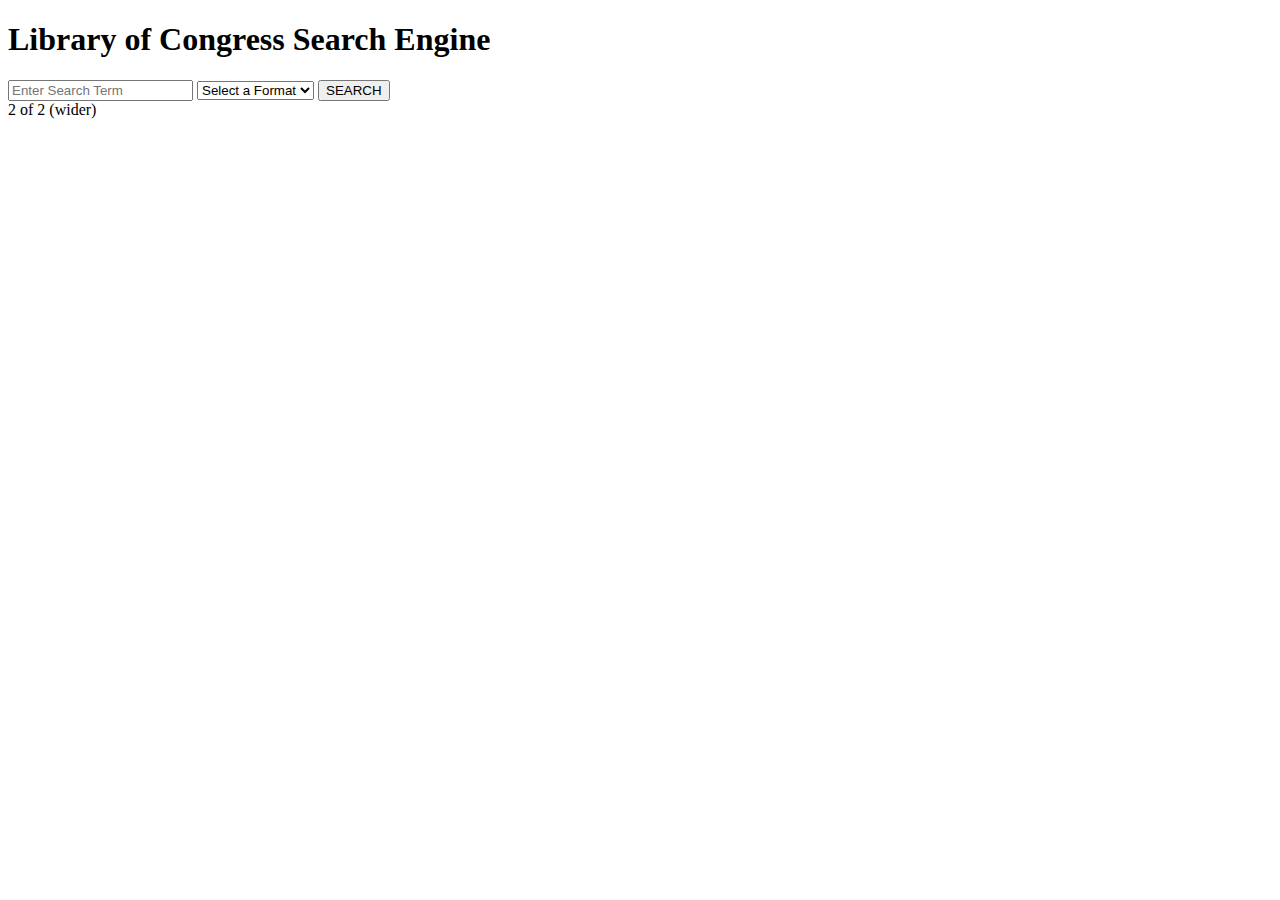
==== main/results.html @ debb3e06 "creat html/bootsrap framework, style/add bg image" ====
<!doctype html>
<html lang="en">
  <head>
    <meta charset="utf-8">
    <meta name="viewport" content="width=device-width, initial-scale=1">
    <title>Search Results</title>
    <link href="https://cdn.jsdelivr.net/npm/bootstrap@5.3.0-alpha1/dist/css/bootstrap.min.css" rel="stylesheet" integrity="sha384-GLhlTQ8iRABdZLl6O3oVMWSktQOp6b7In1Zl3/Jr59b6EGGoI1aFkw7cmDA6j6gD" crossorigin="anonymous">
    <link rel="stylesheet" href="./assets/css/style.css">
    <link rel="stylesheet" href="./assets/css/results-style.css">
  </head>
  <body>
    <main>
      <div class="container-fluid text-center">
        <div class="row min-vh-100">
          <aside class="col bg-dark text-light m-2 rounded-3 opacity-75">
            <div class="m-1">
              <h1>Library of Congress Search Engine</h1>
            </div>
            <form class="m-1" action="submit">
              <input class="form-control mb-2" type="text" placeholder="Enter Search Term"
                aria-label="default input example">
              <select class="form-select mb-2" aria-label="Default select example">
                <option selected>Select a Format</option>
                <option value="1">One</option>
                <option value="2">Two</option>
                <option value="3">Three</option>
              </select>
              <button type="submit" class="btn btn-primary mb-1">SEARCH</button>
            </form>
          </aside>
          <div class="col-8 bg-dark text-light m-2 rounded-3 opacity-75">
            2 of 2 (wider)
          </div>
        </div>
      </div>
    </main>
    <script src="./assets/js/search.js"></script>
    <script src="https://cdn.jsdelivr.net/npm/bootstrap@5.3.0-alpha1/dist/js/bootstrap.bundle.min.js" integrity="sha384-w76AqPfDkMBDXo30jS1Sgez6pr3x5MlQ1ZAGC+nuZB+EYdgRZgiwxhTBTkF7CXvN" crossorigin="anonymous"></script>
  </body>
</html>
---- main/assets/css/style.css ----
body::before {
    content: "";
    background-image: url("../images/trnava-university-BEEyeib-am8-unsplash.jpg");
    background-size: cover;
    position: absolute;
    top: 0px;
    right: 0px;
    bottom: 0px;
    left: 0px;
    opacity: 0.25;
}
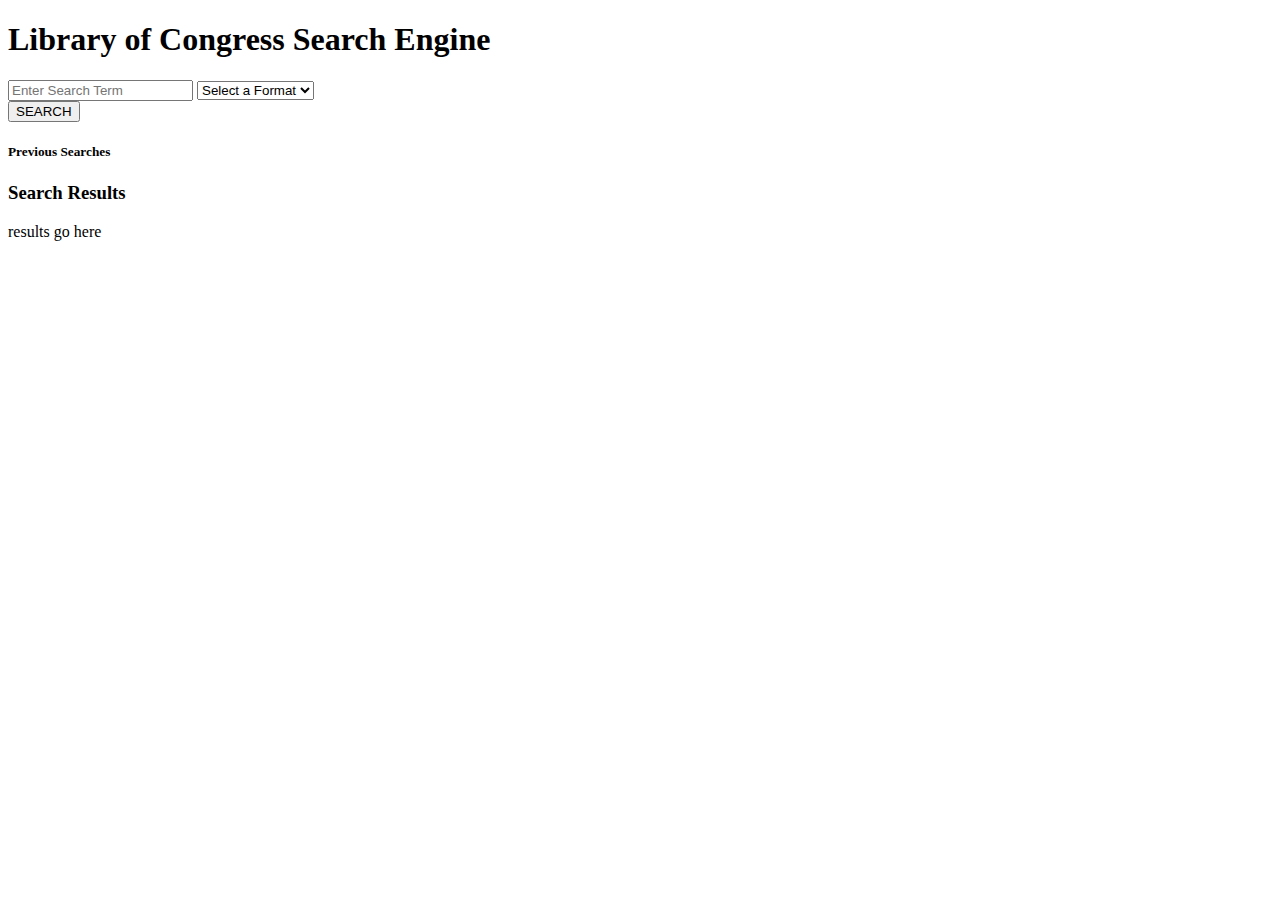
==== commit 2e92803b: "add event listener and query string params to inddex.html; extract params, create apiPromise to fetc" ====
--- a/main/results.html
+++ b/main/results.html
@@ -1,40 +1,65 @@
 <!doctype html>
 <html lang="en">
-  <head>
-    <meta charset="utf-8">
-    <meta name="viewport" content="width=device-width, initial-scale=1">
-    <title>Search Results</title>
-    <link href="https://cdn.jsdelivr.net/npm/bootstrap@5.3.0-alpha1/dist/css/bootstrap.min.css" rel="stylesheet" integrity="sha384-GLhlTQ8iRABdZLl6O3oVMWSktQOp6b7In1Zl3/Jr59b6EGGoI1aFkw7cmDA6j6gD" crossorigin="anonymous">
-    <link rel="stylesheet" href="./assets/css/style.css">
-    <link rel="stylesheet" href="./assets/css/results-style.css">
-  </head>
-  <body>
-    <main>
-      <div class="container-fluid text-center">
-        <div class="row min-vh-100">
-          <aside class="col bg-dark text-light m-2 rounded-3 opacity-75">
-            <div class="m-1">
-              <h1>Library of Congress Search Engine</h1>
+
+<head>
+  <meta charset="utf-8">
+  <meta name="viewport" content="width=device-width, initial-scale=1">
+  <title>Search Results</title>
+  <link href="https://cdn.jsdelivr.net/npm/bootstrap@5.3.0-alpha1/dist/css/bootstrap.min.css" rel="stylesheet"
+    integrity="sha384-GLhlTQ8iRABdZLl6O3oVMWSktQOp6b7In1Zl3/Jr59b6EGGoI1aFkw7cmDA6j6gD" crossorigin="anonymous">
+  <link rel="stylesheet" href="./assets/css/style.css">
+  <link rel="stylesheet" href="./assets/css/results-style.css">
+</head>
+
+<body>
+  <main>
+    <div class="container-fluid text-center">
+      <div class="row min-vh-100">
+        <aside class="col bg-dark text-light m-2 rounded-3 opacity-75 shadow">
+          <div class="m-1">
+            <h1>Library of Congress Search Engine</h1>
+          </div>
+          <form id="search-form" class="m-1" action="submit">
+            <input id="search-term" class="form-control mb-2" type="text" placeholder="Enter Search Term"
+              aria-label="search term input">
+            <select id="format-term" class="form-select mb-2" aria-label="Default select example">
+              <option selected>Select a Format</option>
+              <option value="maps">maps</option>
+              <option value="audio">audio</option>
+              <option value="photos">photos</option>
+              <option value="manuscripts">manuscripts</option>
+              <option value="newspapers">newspapers</option>
+              <option value="film-and-videos">film-and-videos</option>
+              <option value="notated-music">notated-music</option>
+              <option value="websites">websites</option>
+            </select>
+            <div class="d-grid gap-2">
+              <button type="submit" id="search-button" class="btn btn-primary mb-1">SEARCH</button>
             </div>
-            <form class="m-1" action="submit">
-              <input class="form-control mb-2" type="text" placeholder="Enter Search Term"
-                aria-label="default input example">
-              <select class="form-select mb-2" aria-label="Default select example">
-                <option selected>Select a Format</option>
-                <option value="1">One</option>
-                <option value="2">Two</option>
-                <option value="3">Three</option>
-              </select>
-              <button type="submit" class="btn btn-primary mb-1">SEARCH</button>
-            </form>
-          </aside>
-          <div class="col-8 bg-dark text-light m-2 rounded-3 opacity-75">
-            2 of 2 (wider)
+            <div id="previous-search-container">
+              <h5>Previous Searches</h5>
+            </div>
+          </form>
+        </aside>
+        <div class="col-8 bg-dark text-light m-2 rounded-3 opacity-75 shadow">
+          <div class="row">
+            <div class="col">
+              <h3>Search Results</h3>
+            </div>
+          </div>
+          <div class="row">
+            <div id="results-container" class="col">
+              results go here
+            </div>
           </div>
         </div>
       </div>
-    </main>
-    <script src="./assets/js/search.js"></script>
-    <script src="https://cdn.jsdelivr.net/npm/bootstrap@5.3.0-alpha1/dist/js/bootstrap.bundle.min.js" integrity="sha384-w76AqPfDkMBDXo30jS1Sgez6pr3x5MlQ1ZAGC+nuZB+EYdgRZgiwxhTBTkF7CXvN" crossorigin="anonymous"></script>
-  </body>
+    </div>
+  </main>
+  <script src="./assets/js/search.js"></script>
+  <script src="https://cdn.jsdelivr.net/npm/bootstrap@5.3.0-alpha1/dist/js/bootstrap.bundle.min.js"
+    integrity="sha384-w76AqPfDkMBDXo30jS1Sgez6pr3x5MlQ1ZAGC+nuZB+EYdgRZgiwxhTBTkF7CXvN"
+    crossorigin="anonymous"></script>
+</body>
+
 </html>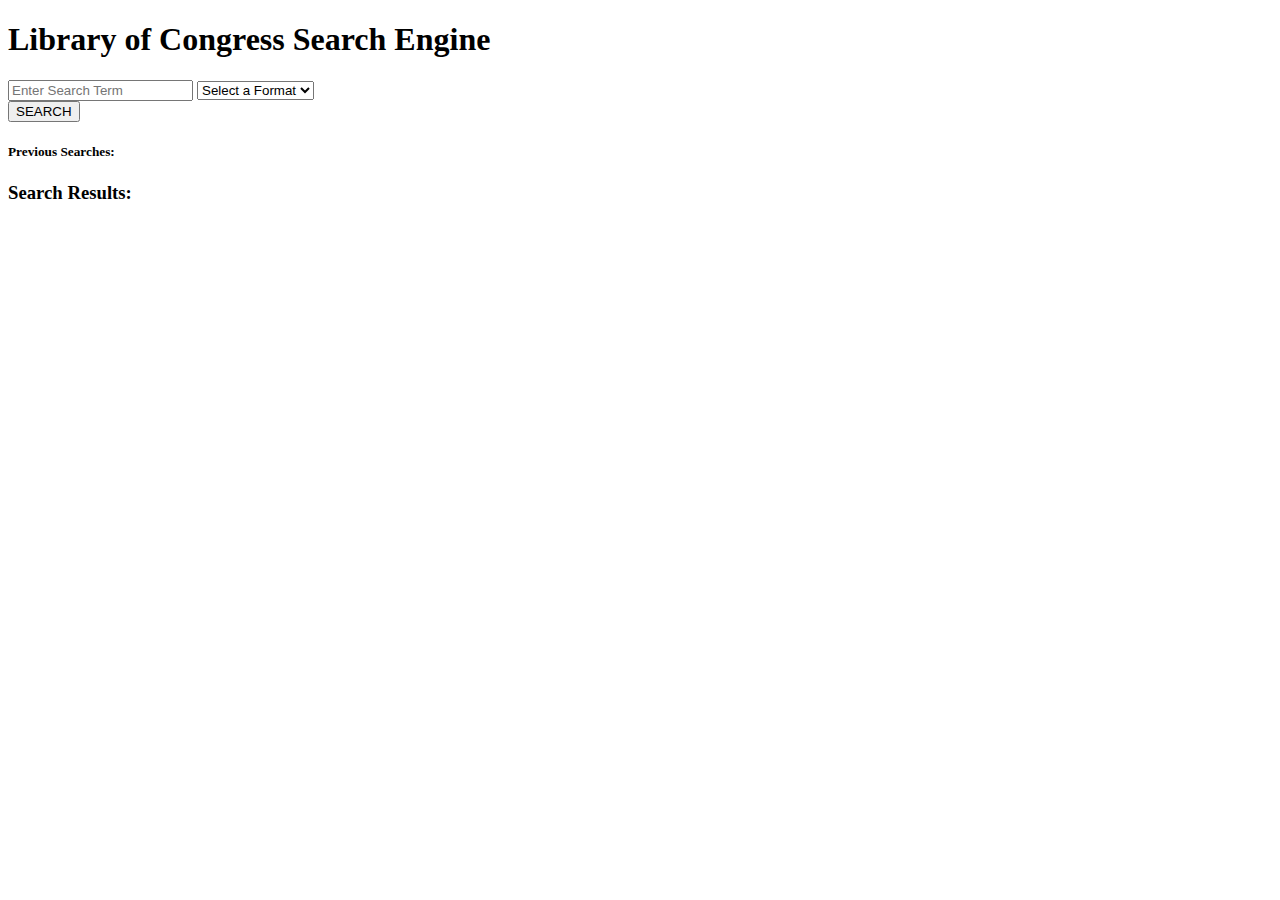
==== commit ec6600bc: "set local storage for term/format on submit, poulate results cards" ====
--- a/main/results.html
+++ b/main/results.html
@@ -36,20 +36,25 @@
             <div class="d-grid gap-2">
               <button type="submit" id="search-button" class="btn btn-primary mb-1">SEARCH</button>
             </div>
-            <div id="previous-search-container">
-              <h5>Previous Searches</h5>
+            <div>
+              <div>
+                <h5>Previous Searches:</h5>
+              </div>
+              <div id="previous-search-container">
+              </div>
             </div>
           </form>
         </aside>
         <div class="col-8 bg-dark text-light m-2 rounded-3 opacity-75 shadow">
-          <div class="row">
-            <div class="col">
-              <h3>Search Results</h3>
+          <div class="container-fluid">
+            <div class="row">
+              <div class="col">
+                <h3>Search Results: <span id="result-text"></span></h3>
+              </div>
             </div>
-          </div>
-          <div class="row">
-            <div id="results-container" class="col">
-              results go here
+            <div class="row">
+              <div id="results-container" class="col results-container">
+              </div>
             </div>
           </div>
         </div>
--- a/main/assets/css/results-style.css
+++ b/main/assets/css/results-style.css
@@ -0,0 +1,13 @@
+img {
+    margin: auto;
+    display: block;
+    max-width:200px;
+    max-height:200px;
+    width: auto;
+    height: auto;
+}
+
+.results-container {
+    overflow-y: scroll;
+    max-height: 90vh;
+}